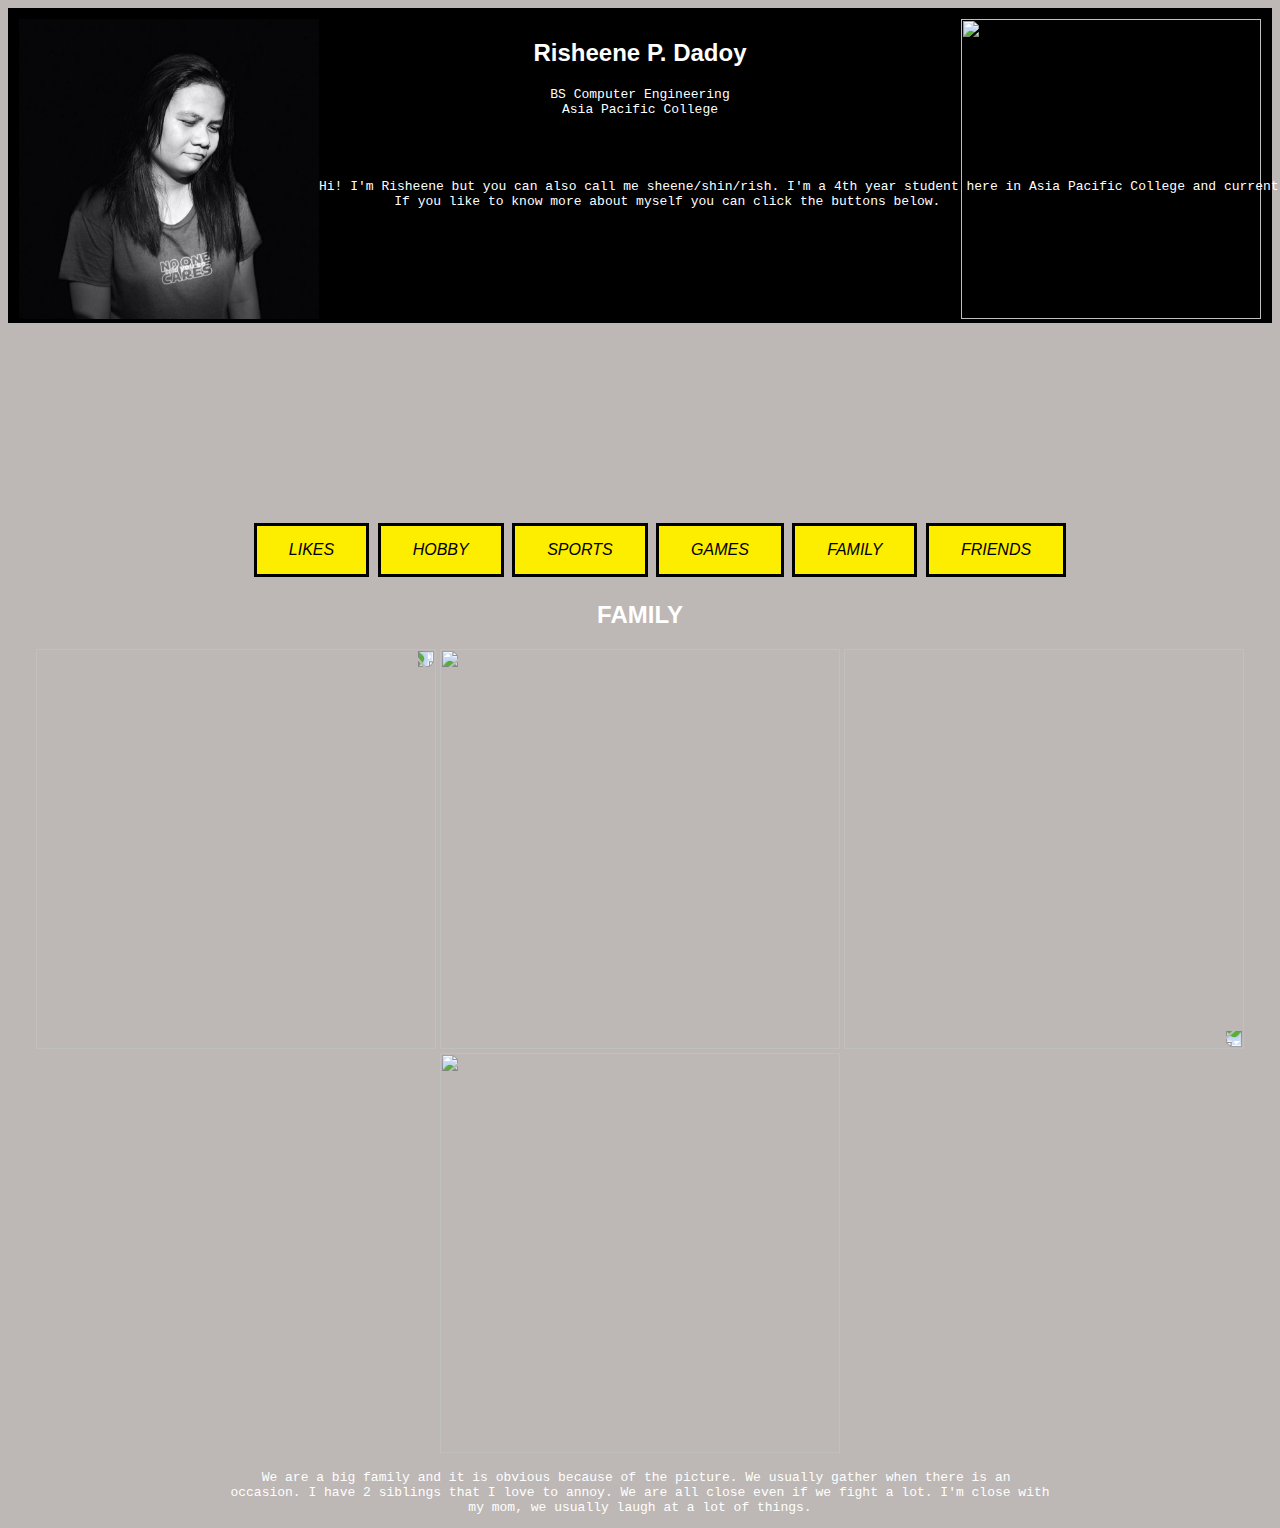
==== static/FAMILY.html @ 739261a4 "pp" ====
<!DOCTYPE html>
<html>
<head>
<title>Know more about me</title>
<link rel="stylesheet" type="text/css" href="css/Activity5Style.css">
</head>
<body>
<header>
<div>
<img src="self.jpg" height="300" width="300" align="left">
<img src="shoes.jpg" height="300" width="300" align="right">

<center>

	<h2>Risheene P. Dadoy</h2>
	
	<pre>BS Computer Engineering
Asia Pacific College</pre>
<br>
</br>
	<pre>Hi! I'm Risheene but you can also call me sheene/shin/rish. I'm a 4th year student here in Asia Pacific College and currently taking up BS Computer Engineeering.
	If you like to know more about myself you can click the buttons below. 
</center>
</div>
</header>


<br>
</br>
<br>
</br>
<br>
</br>
<br>
</br>
<br>
</br>

<center>
<nav>
		<ul>

		<a href="LIKES.html" class="button">LIKES</a>
		<a href="HOBBY.html" class="button">HOBBY</a>
		<a href="SPORTS.html" class="button">SPORTS</a>
		<a href="GAMES.html" class="button">GAMES</a>
		<a href="FAMILY.html" class="button">FAMILY</a>
		<a href="FRIENDS.html" class="button">FRIENDS</a>


		</ul>
</nav>
</center>

<center>
<h2>FAMILY</h2>

<img src="fam.jpg" height="400" width="400" style="transform:rotate(90deg);">
<img src="fam1.jpg" height="400" width="400">
<img src="fam2.jpg" height="400" width="400" style="transform:rotate(180deg);">
<img src="fam3.jpg" height="400" width="400">

<pre>We are a big family and it is obvious because of the picture. We usually gather when there is an 
occasion. I have 2 siblings that I love to annoy. We are all close even if we fight a lot. I'm close with
my mom, we usually laugh at a lot of things.</pre>

</center>
---- static/css/Activity5Style.css ----
body{
	
	background-color: #BDB7B5;
	color: #ffffff;
	font-family: arial, verdana, "times new roman";
	
}

nav ul li{
	background-color: none;
	list-style-type: none;
}



.button {
  background-color: #FDEE00;
  border: solid;
  color: black;
  padding: 15px 32px;
  text-align: center;
  text-decoration: none;
  display: inline-block;
  font-size: 16px;
  font-style: italic;
  margin: 4px 2px;
  cursor: pointer;
}

div {
  padding-top: 10px;
  padding-right: 10px;
  padding-bottom: 100px;
  padding-left: 10px;
    border: 1px solid black;
  background-color: black;
}
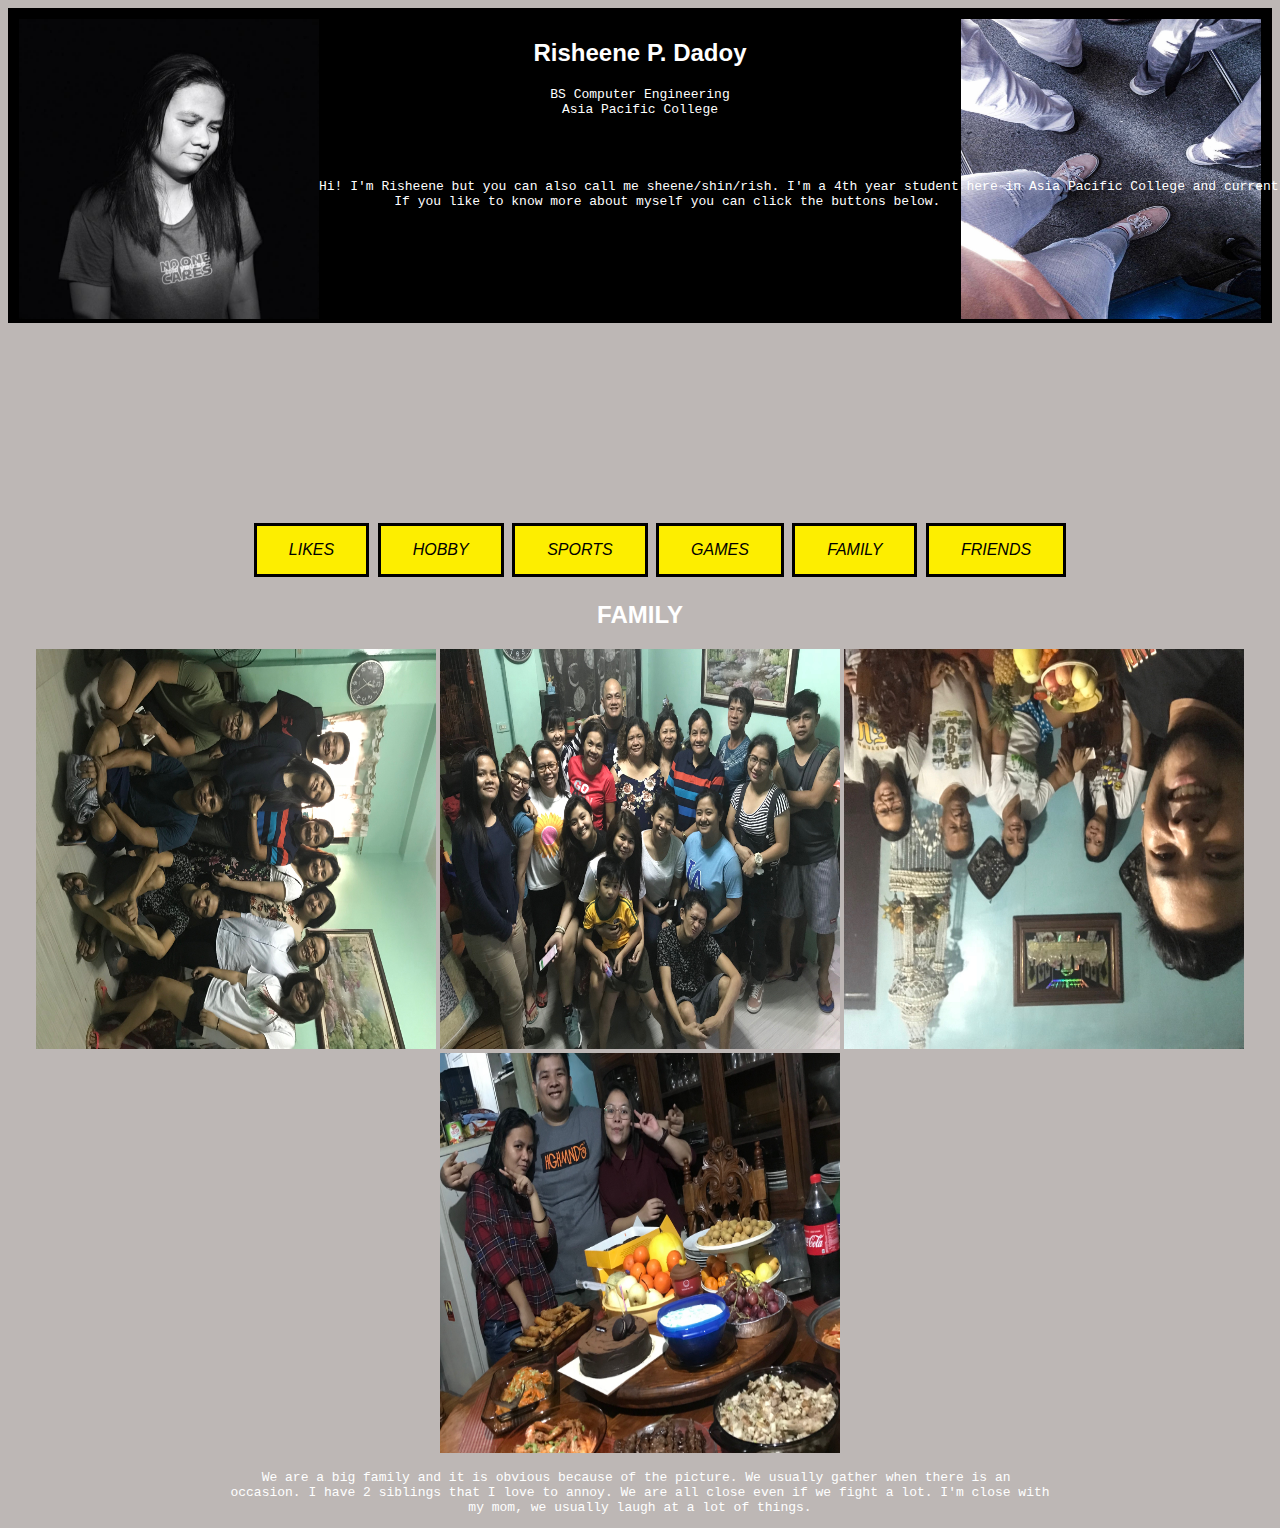
==== commit ff52a597: "NN" ====
--- a/static/FAMILY.html
+++ b/static/FAMILY.html
@@ -8,7 +8,7 @@
 <header>
 <div>
 <img src="self.jpg" height="300" width="300" align="left">
-<img src="shoes.jpg" height="300" width="300" align="right">
+<img src="shoes.JPG" height="300" width="300" align="right">
 
 <center>
 
@@ -55,10 +55,10 @@
 <center>
 <h2>FAMILY</h2>
 
-<img src="fam.jpg" height="400" width="400" style="transform:rotate(90deg);">
-<img src="fam1.jpg" height="400" width="400">
-<img src="fam2.jpg" height="400" width="400" style="transform:rotate(180deg);">
-<img src="fam3.jpg" height="400" width="400">
+<img src="fam.JPG" height="400" width="400" style="transform:rotate(90deg);">
+<img src="fam1.JPG" height="400" width="400">
+<img src="fam2.JPG" height="400" width="400" style="transform:rotate(180deg);">
+<img src="fam3.JPG" height="400" width="400">
 
 <pre>We are a big family and it is obvious because of the picture. We usually gather when there is an 
 occasion. I have 2 siblings that I love to annoy. We are all close even if we fight a lot. I'm close with
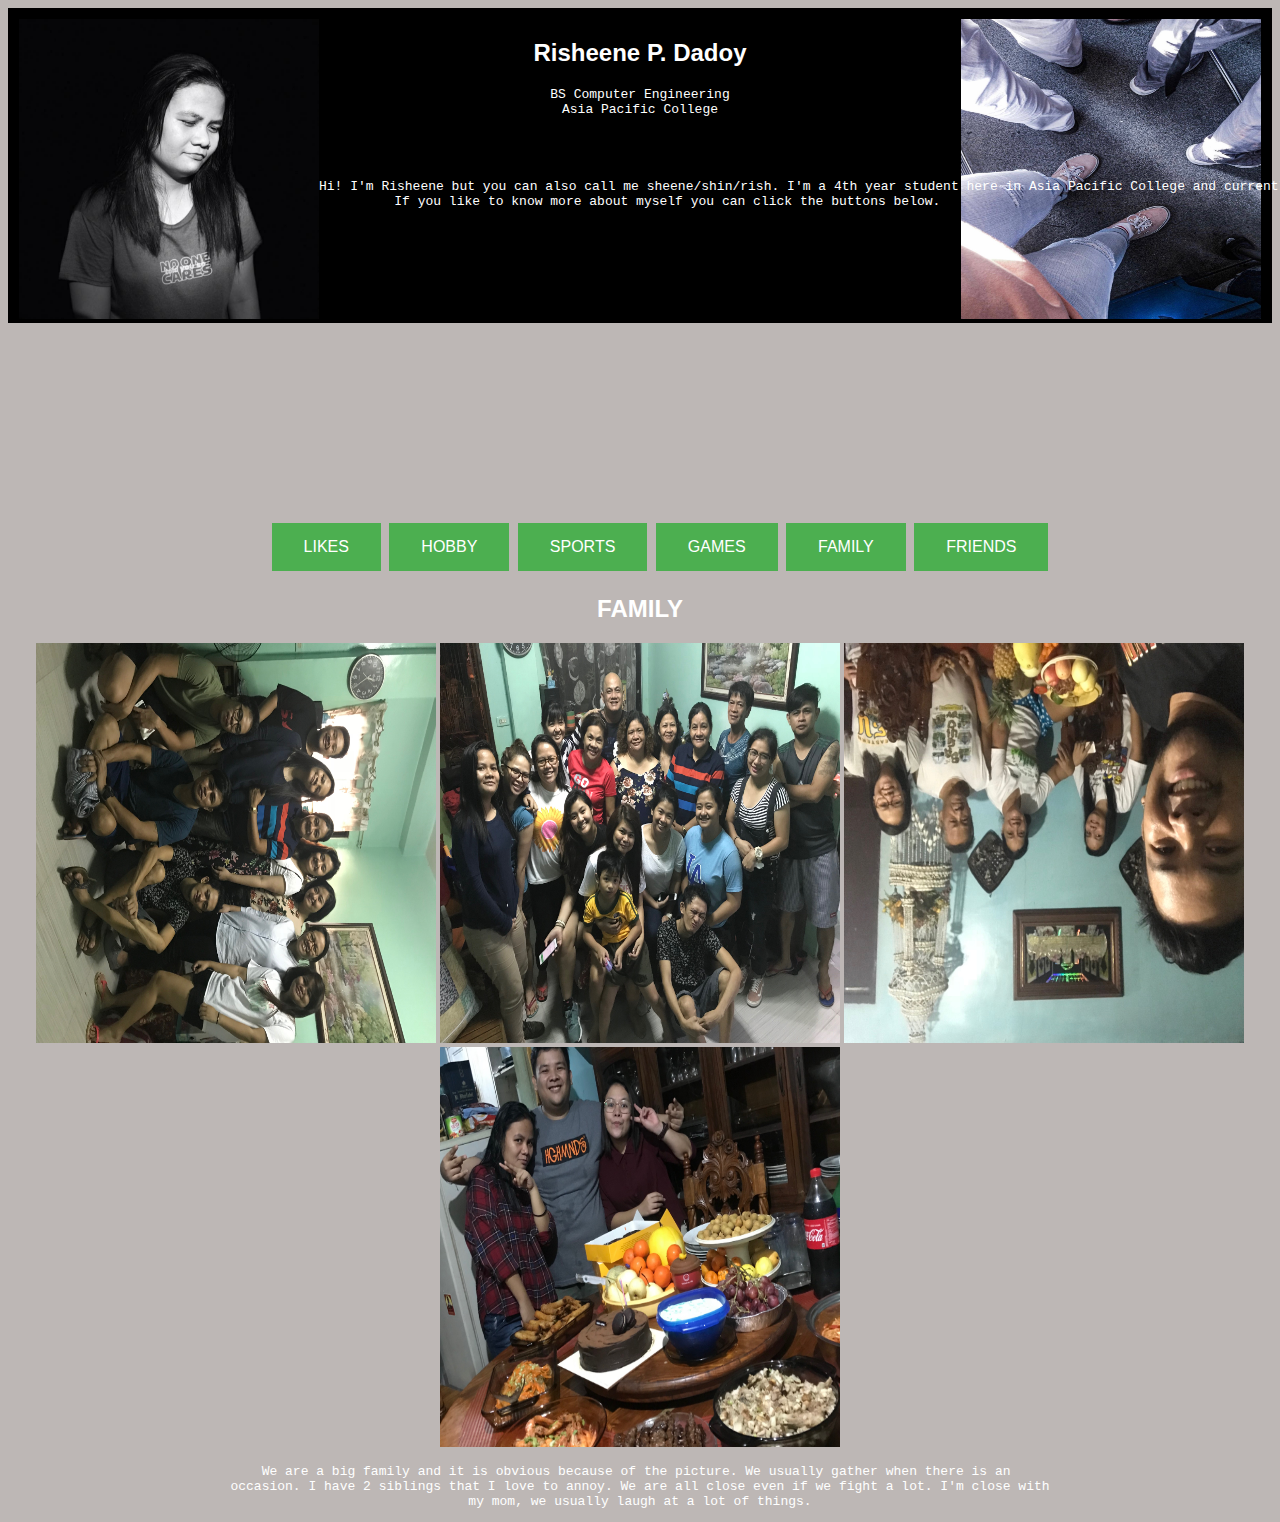
==== commit 920903ba: "jj" ====
--- a/static/FAMILY.html
+++ b/static/FAMILY.html
@@ -1,6 +1,7 @@
 <!DOCTYPE html>
 <html>
 <head>
+<link rel="icon" href="images/me.png">
 <title>Know more about me</title>
 <link rel="stylesheet" type="text/css" href="css/Activity5Style.css">
 </head>
--- a/static/css/Activity5Style.css
+++ b/static/css/Activity5Style.css
@@ -14,15 +14,14 @@
 
 
 .button {
-  background-color: #FDEE00;
-  border: solid;
-  color: black;
+  background-color: #4CAF50; /* Green */
+  border: none;
+  color: white;
   padding: 15px 32px;
   text-align: center;
   text-decoration: none;
   display: inline-block;
   font-size: 16px;
-  font-style: italic;
   margin: 4px 2px;
   cursor: pointer;
 }
